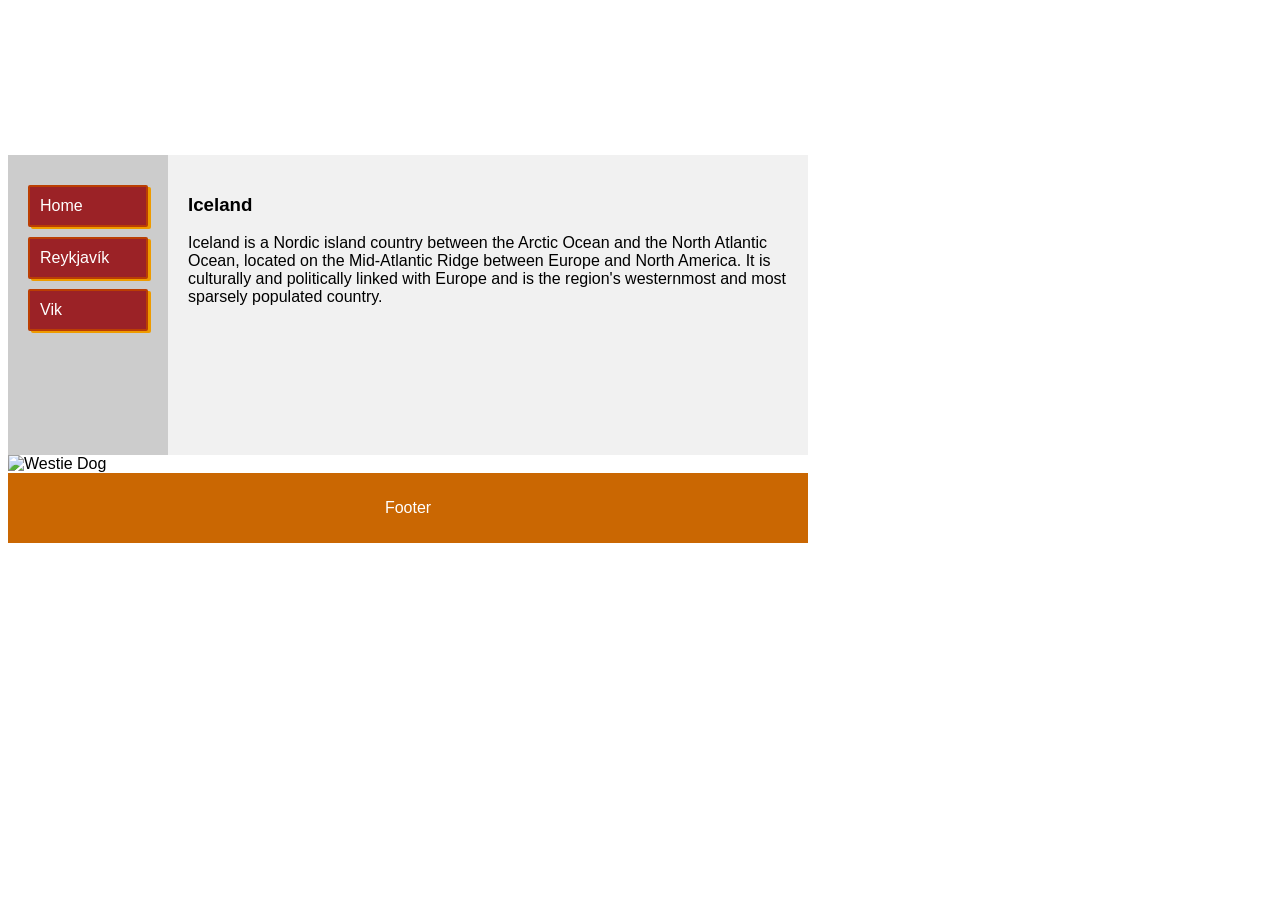
==== index.html @ 72886aa9 "Update index.html" ====
<!DOCTYPE html>
<html lang="en">

<head>
<title>Iceland</title>
<meta charset="utf-8">
<meta name="viewport" content="width=device-width,initial-scale=1">

<link rel="stylesheet" href="style1.css">
</head>

<body>

<header>
  <h2>Iceland</h2>
  <h3><em>Land of Fire and Ice</em></h3>

</header>

<section>
  <nav>
      <div><a href="index.html">Home</a></div>
      <div><a href="page2.html">Reykjavík</a></div>
      <div><a href="page3.html">Vik</a></div>
  </nav>
  
  <article>
    <h1>Iceland</h1>
    <p>Iceland is a Nordic island country between the Arctic Ocean and the North Atlantic Ocean, located on the Mid-Atlantic Ridge between Europe and North America. It is culturally and politically linked with Europe and is the region's westernmost and most sparsely populated country.</p>
   </article>
  
  <img src="westie_lg.png"
  srcset="
    westie_sm.png 500px,
    westie_md.png 1000px,
    westie_sm.png 1500px
  "
  alt = "Westie Dog"
  >
</section>



<footer>
  <p>Footer</p>
</footer>

</body>
</html>
---- style1.css ----
* {
  box-sizing: border-box;
}

body {
  font-family: Arial, Helvetica, sans-serif;
  width: 800px;
}

/* Style the header */
header {
  background-image: url("images/lava.png");
  padding: 15px;
  text-align: center;
  font-size: 35px;
  color: white;
  width: 100%
}

h2, h3 {
	margin: 3px;
	padding: 0px;
}
header.p2 {
  background-color: rgb(3, 164, 54);
}

header.p3 {
  background-color: rgb(183, 2, 2);
}

/* Create two columns/boxes that floats next to each other */
nav {
  float: left;
  width: 20%;
  height: 300px;
  background: #ccc;
  padding: 20px;
}

a:link, a:visited {
  background-color: #9b2226;
  color: white;
  border: 2px solid #bb3e03;
  border-radius: 2px;
  display: block;
  width=100px;
  padding: 10px 10px;
  margin-top: 10px;
  text-align: left;
  text-decoration: none;
  box-shadow: 3px 2px 0px 0px #ee9b00;         /* top external shadow */
}

a:hover, a:active {
  background-color: white;
  color: #bb3e03;
}

article {
  float: left;
  width: 80%;
  padding: 20px;
  height: 300px;
  background-color: #f1f1f1;
}

/* Clear floats after the columns */
section::after {
  content: "";
  display: table;
  clear: both;
}

/* Style the footer */
footer {
  background-color: #ca6702;
  padding: 10px;
  text-align: center;
  color: white;
}
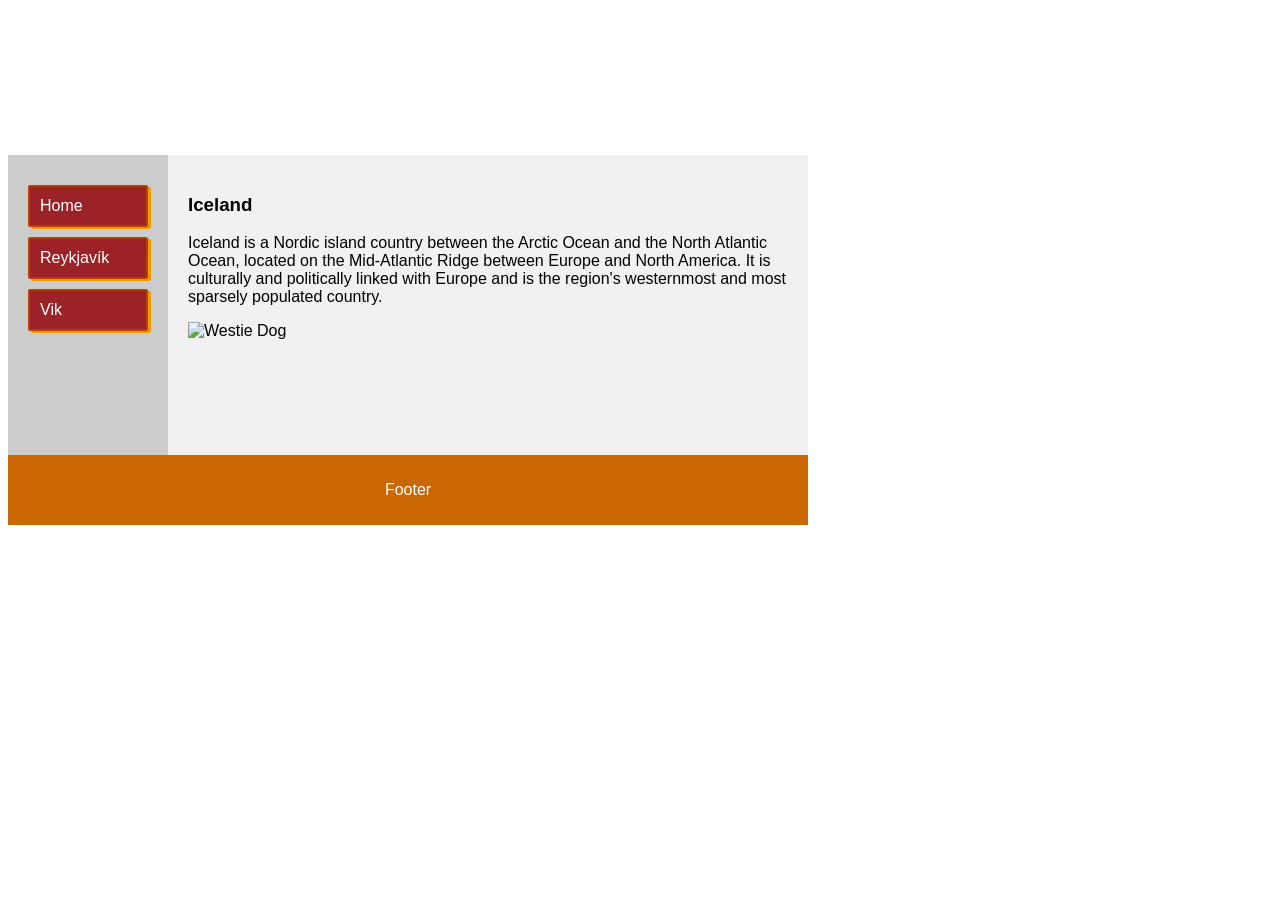
==== commit 53c67d00: "Update index.html" ====
--- a/index.html
+++ b/index.html
@@ -27,9 +27,7 @@
   <article>
     <h1>Iceland</h1>
     <p>Iceland is a Nordic island country between the Arctic Ocean and the North Atlantic Ocean, located on the Mid-Atlantic Ridge between Europe and North America. It is culturally and politically linked with Europe and is the region's westernmost and most sparsely populated country.</p>
-   </article>
-  
-  <img src="westie_lg.png"
+    <img src="westie_lg.png"
   srcset="
     westie_sm.png 500px,
     westie_md.png 1000px,
@@ -37,6 +35,9 @@
   "
   alt = "Westie Dog"
   >
+  </article>
+  
+  
 </section>
 
 
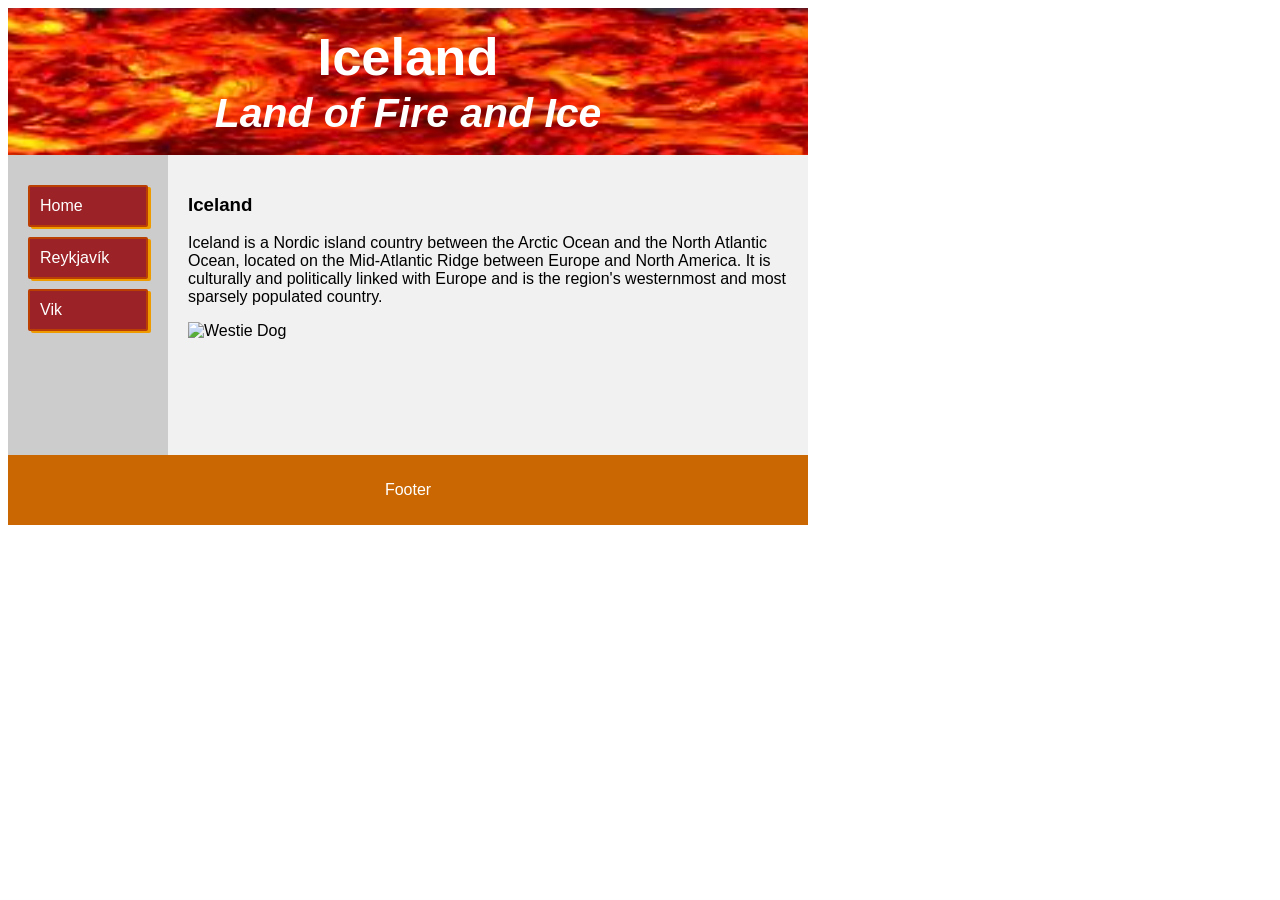
==== commit 890499c1: "Update index.html" ====
--- a/index.html
+++ b/index.html
@@ -27,17 +27,8 @@
   <article>
     <h1>Iceland</h1>
     <p>Iceland is a Nordic island country between the Arctic Ocean and the North Atlantic Ocean, located on the Mid-Atlantic Ridge between Europe and North America. It is culturally and politically linked with Europe and is the region's westernmost and most sparsely populated country.</p>
-    <img src="westie_lg.png"
-  srcset="
-    westie_sm.png 500px,
-    westie_md.png 1000px,
-    westie_sm.png 1500px
-  "
-  alt = "Westie Dog"
-  >
+    <img src="westie_lg.png" alt = "Westie Dog">
   </article>
-  
-  
 </section>
 
 
--- a/style1.css
+++ b/style1.css
@@ -9,7 +9,7 @@
 
 /* Style the header */
 header {
-  background-image: url("images/lava.png");
+  background-image: url("lava.png");
   padding: 15px;
   text-align: center;
   font-size: 35px;
@@ -27,6 +27,12 @@
 
 header.p3 {
   background-color: rgb(183, 2, 2);
+}
+
+img {
+	max-height: 100%;
+	height: auto;
+	display: block;
 }
 
 /* Create two columns/boxes that floats next to each other */
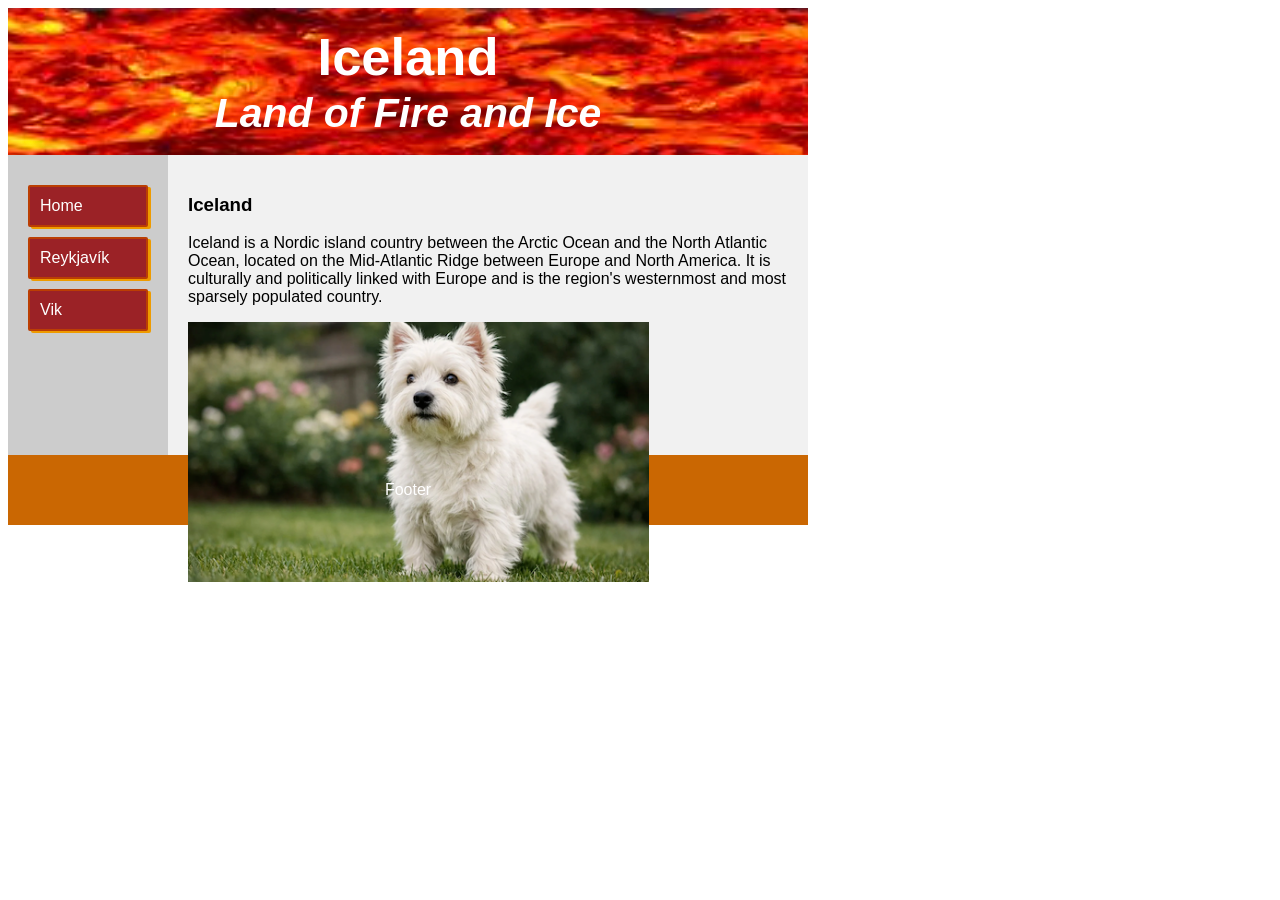
==== commit bc020ec3: "Update index.html" ====
--- a/index.html
+++ b/index.html
@@ -27,7 +27,7 @@
   <article>
     <h1>Iceland</h1>
     <p>Iceland is a Nordic island country between the Arctic Ocean and the North Atlantic Ocean, located on the Mid-Atlantic Ridge between Europe and North America. It is culturally and politically linked with Europe and is the region's westernmost and most sparsely populated country.</p>
-    <img src="westie_lg.png" alt = "Westie Dog">
+    <img src="westie_sm.png" alt = "Westie Dog">
   </article>
 </section>
 
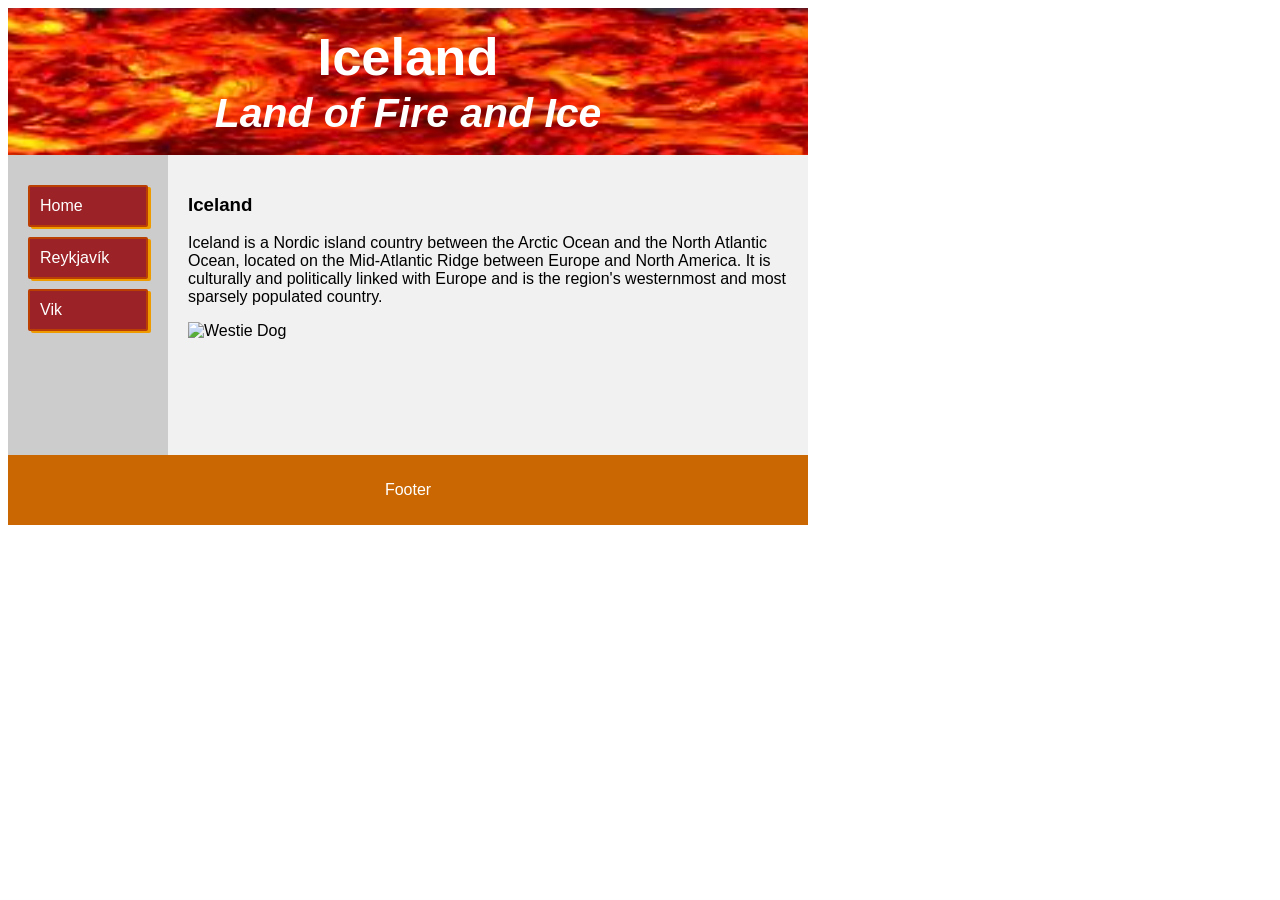
==== commit 64ae2dec: "Update index.html" ====
--- a/index.html
+++ b/index.html
@@ -27,7 +27,7 @@
   <article>
     <h1>Iceland</h1>
     <p>Iceland is a Nordic island country between the Arctic Ocean and the North Atlantic Ocean, located on the Mid-Atlantic Ridge between Europe and North America. It is culturally and politically linked with Europe and is the region's westernmost and most sparsely populated country.</p>
-    <img src="westie_sm.png" alt = "Westie Dog">
+    <img src="westie_lg.png" alt = "Westie Dog">
   </article>
 </section>
 
